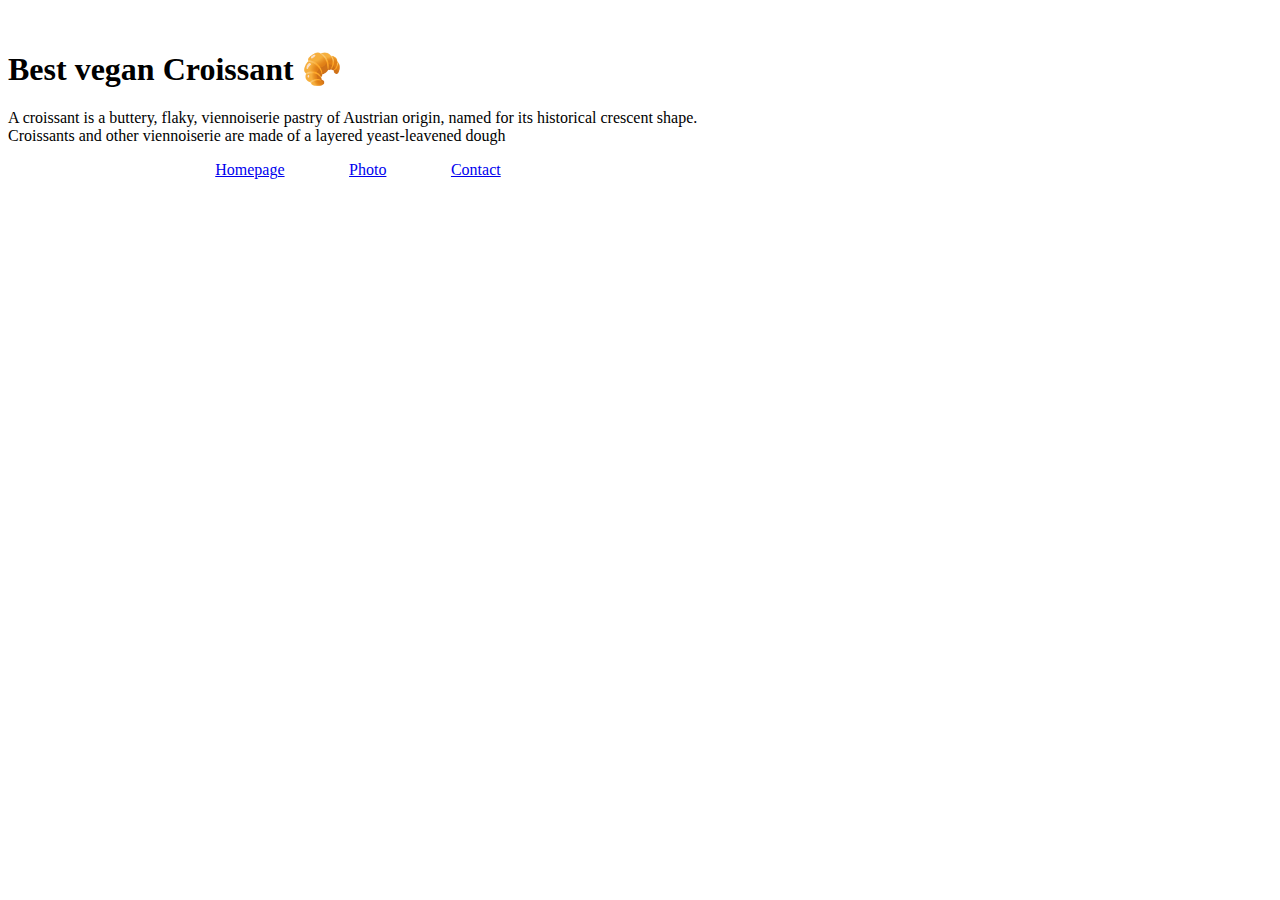
==== index.html @ 0825559b "Created file structure" ====
<!DOCTYPE html>
<html lang="en">
<head>
    <meta charset="UTF-8">
    <meta http-equiv="X-UA-Compatible" content="IE=edge">
    <meta name="viewport" content="width=device-width, initial-scale=1.0">    
    <link href="https://cdn.jsdelivr.net/npm/bootstrap@5.2.2/dist/css/bootstrap.min.css" rel="stylesheet" integrity="sha384-Zenh87qX5JnK2Jl0vWa8Ck2rdkQ2Bzep5IDxbcnCeuOxjzrPF/et3URy9Bv1WTRi" crossorigin="anonymous">  
    <link rel="stylesheet" href="style.css">
    <title>Vegan Croissant</title>
</head>
<body>

    <div class="container text-center">
        <h1>Best vegan Croissant 🥐</h1>

        <p>A croissant is a buttery, flaky, viennoiserie pastry of Austrian origin, named for its historical crescent shape. Croissants and other viennoiserie are made of a layered yeast-leavened dough</p>
 
        <div class="nav">
            <a href="#" class="nav1">Homepage </a>
            <a href="photo.html" class="nav1">Photo</a>
            <a href="contact.html" class="nav1">Contact</a>
        </div>
    </div>
</body>
</html>
---- style.css ----
.container {
    margin-top: 50px;
    max-width: 700px;

}

.nav {
    display: flex;
    justify-content: space-around;
    max-width: 350px;
    margin: 10px auto;
}

.photo {
    width: 90%;
}
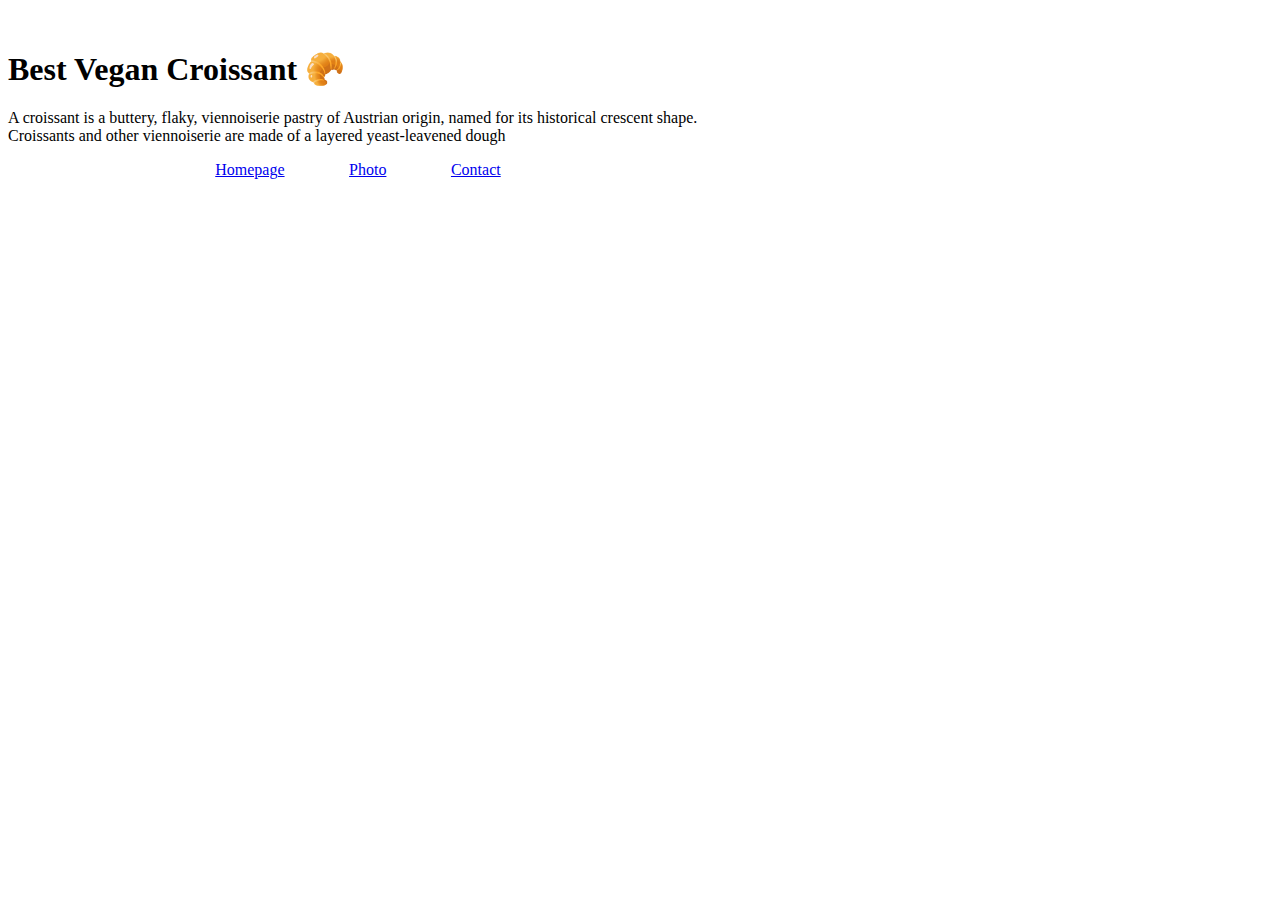
==== commit a31749c1: "SEO improvements" ====
--- a/index.html
+++ b/index.html
@@ -2,16 +2,16 @@
 <html lang="en">
 <head>
     <meta charset="UTF-8">
-    <meta http-equiv="X-UA-Compatible" content="IE=edge">
+    <meta http-equiv="X-UA-Compatible" content="Best Vegan Croissant in Lisbon.">
     <meta name="viewport" content="width=device-width, initial-scale=1.0">    
     <link href="https://cdn.jsdelivr.net/npm/bootstrap@5.2.2/dist/css/bootstrap.min.css" rel="stylesheet" integrity="sha384-Zenh87qX5JnK2Jl0vWa8Ck2rdkQ2Bzep5IDxbcnCeuOxjzrPF/et3URy9Bv1WTRi" crossorigin="anonymous">  
     <link rel="stylesheet" href="style.css">
-    <title>Vegan Croissant</title>
+    <title>Best Vegan Croissant in Lisbon</title>
 </head>
 <body>
 
     <div class="container text-center">
-        <h1>Best vegan Croissant 🥐</h1>
+        <h1>Best Vegan Croissant 🥐</h1>
 
         <p>A croissant is a buttery, flaky, viennoiserie pastry of Austrian origin, named for its historical crescent shape. Croissants and other viennoiserie are made of a layered yeast-leavened dough</p>
  
